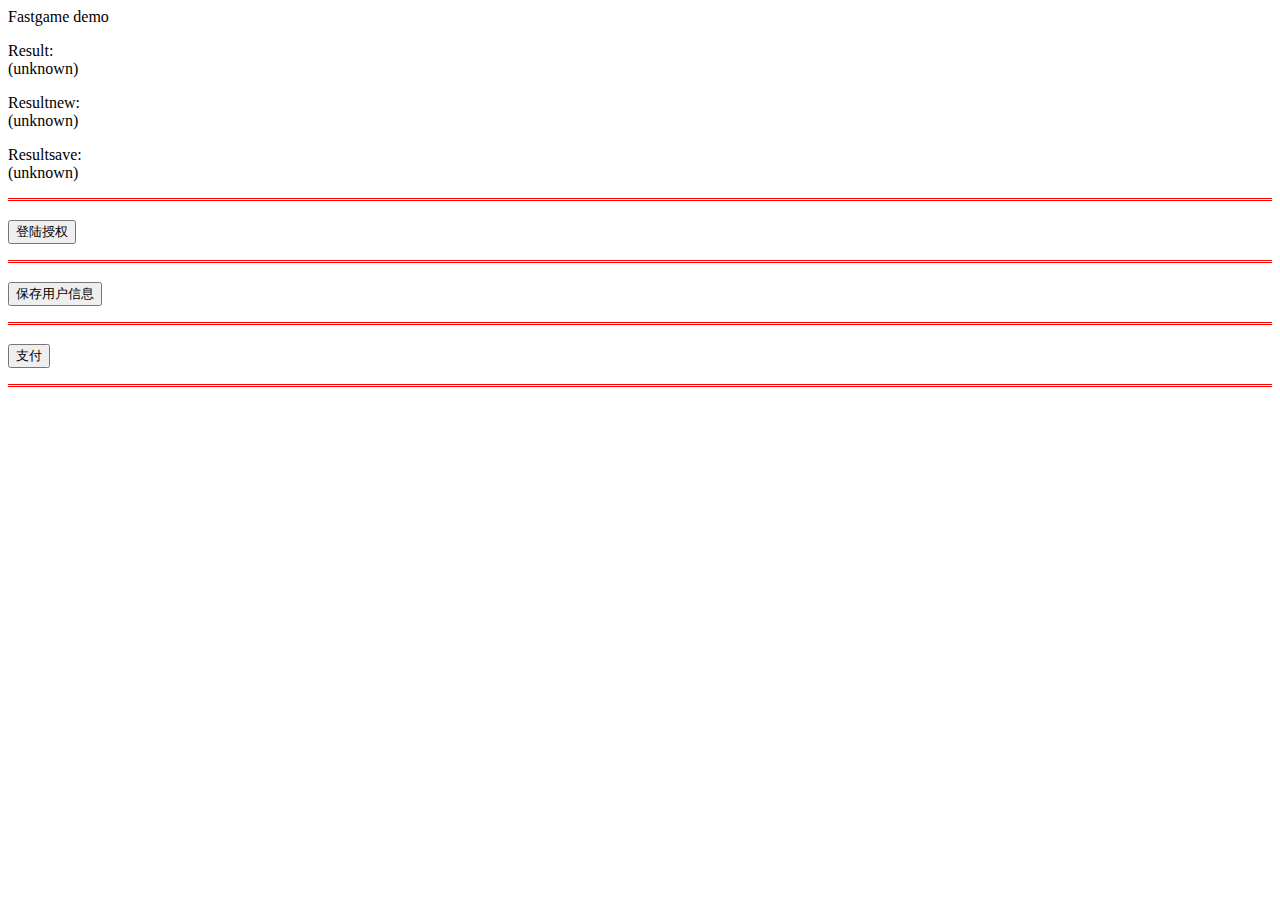
==== update/fastgame_demo.html @ 7e6fd79d "feat:添加资源" ====
﻿<html>
<head>
    <title>Fastgame Demo</title>
    <meta http-equiv="Content-Type" content="text/html; charset=utf-8" />
    <meta name="viewport" content="width=device-width, initial-scale=1">
    <style>
     table.dataintable {
        margin-top:10px;
        border-collapse:collapse;
        border:1px solid #aaa;
        width:100%;
	 }
	table.dataintable th {
        vertical-align:baseline;
        padding:5px 15px 5px 6px;
        background-color:#d5d5d5;
        border:1px solid #aaa;
        text-align:left;
	}
    table.dataintable td {
        vertical-align:text-top;
        padding:6px 15px 6px 6px;
        background-color:#efefef;
        border:1px solid #aaa;
        }
    </style>

    <script language="javascript">

	 var success = -1;

    function setResult(str) {
    	document.getElementById("result").innerHTML= str
	}
	function setResultnew(str) {
    	document.getElementById("resultnew").innerHTML= str
	}
	//登录调用
	function GamesignIn(){

		var params = {"appid":"100435117","forceLogin":"1"}
	 HwFastappObject.gameLogin(JSON.stringify(params));
	}

	HwFastappObject.onGameLoginResult = function onGameLoginResult(str){
		//登录成功记录标志，且显示游戏浮标
		success = 0;
		showFloatWindow();
		document.getElementById("resultnew").innerHTML= str.code;
		document.getElementById("result").innerHTML= str.data;
		
	}

//保存用户信息至华为服务器，用于进行联运相关活动
	function savePlayerInfo(){
		var params = {"appid":"100435117","area":"cn","rank":"1","role":"fashi"}
	 HwFastappObject.savePlayerInfo(JSON.stringify(params));
	}

	HwFastappObject.onSavePlayerInfoResult = function onSavePlayerInfoResult(str){
		document.getElementById("resultsave").innerHTML= str.code;
	}


	function showFloatWindow(){
		var params = {"appid":"100435117"}
				HwFastappObject.showFloatWindow(JSON.stringify(params));
	}

	function hideFloatWindow(){
		var params = {"appid":"100435117"}
				HwFastappObject.hideFloatWindow(JSON.stringify(params));
	}

//浮标处理，此处每个页面都需要接受显示和隐藏浮标消息，特别注意有重定向的页面，否则可能导致浮标无法隐藏被驳回
//发送消息在ux的onshow和onhide的方法中调用，具体可以参考demo中的ux文件
	system.onmessage = function(data) {
                 if (data == "showfloatwindow") {
                 if (success == 0) {
                    showFloatWindow();
                    }
                 }
                 if (data == "hidefloatwindow") {
                 hideFloatWindow();
                 }
             }

//支付接口调用流程说明
	function pay(){
		/* 接口调用
		var param1 = {
        "amount":prd.price,    //商品金额
        "applicationID":"100389777",    //应用ID，在华为开发者联盟上获取的APP ID
         "productDesc":prd.name,    //商品描述，该字段中不能包含特殊字符，包括# " & / ? $ ^ *:) \ < > , | % + 
        "productName":prd.name,    //商品名称，该字段中不能包含特殊字符，包括# " & / ? $ ^ *:) \ < > , | % + 
        "requestId":params.requestId,    //在支付前生成，用于唯一标识一次支付请求。支付平台在服务器回调接口中会原样返回requestId的值。该字段由字母和数字组成，必须在商户内唯一，用于唯一标识一个商户订单。 
        "serviceCatalog":"X6",    //游戏设置为"X6" 
        "merchantId":"10086000000000293",    //华为开发者联盟上申请支付服务获取的“支付ID”
        "merchantName":"华为众测",    //商户名称，开发者注册的公司名
        "sign":params.sign,    //签名，签名算法务必使用sha256算法。签名方式请参见“orderinfo参数说明”，
		示例代码请参见“签名校验示例代码”,网站地址https://developer.huawei.com/consumer/cn/service/hms/catalog/HuaweiJointOperation.html?page=hmssdk_jointOper_payment_sample_code    
		请尽可能使用示例代码源码来进行签名操作，减少因为签名方法不一致导致的调试不通，多谢  
        "urlver":"2",    //固定值为2
         "sdkChannel":3,    //游戏设置为3  
         "publicKey": "MFwwDQYJKoZIhvcNAQEBBQADSwAwSAJBAIL/7zgG9KCjm5IeGFzq8oVaxCqFJ9+m/3rGMXU2p9K+bHLPR1m3c9TMZRGjkZbTZ0G/VLPO6BxiP+w+VM+Z3fECAwEAAQ=="    //必须传入，但不参与签名，华为开发者联盟上申请支付服务获取的“支付公钥”
}
var param2 = {"orderInfo":JSON.stringify(param1)}
         HwFastappObject.pay(JSON.stringify(param2));
         HwFastappObject.onPayResult = function onPayResult(str){
                 alert("支付结果: "+str.code+",message: "+str.data);
         }
		*/
	}


	

</script>

</head>
<body>
<p>
    Fastgame demo
</p>
<p>
    Result: <br/> <span id="result" style="height:50px;">(unknown)</span>
</p>
<p>
    Resultnew: <br/> <span id="resultnew" style="height:50px;">(unknown)</span>
</p>
<p>
    Resultsave: <br/> <span id="resultsave" style="height:50px;">(unknown)</span>
</p>

<hr style="height:3px;border:none;border-top:3px double red;" />
<p><button onClick="GamesignIn()">登陆授权</button></p>
<hr style="height:3px;border:none;border-top:3px double red;" />

<p><button onClick="savePlayerInfo()">保存用户信息</button></p>
<hr style="height:3px;border:none;border-top:3px double red;" />

<p><button onClick="pay()">支付</button></p>
<hr style="height:3px;border:none;border-top:3px double red;" />


</body>
</html>
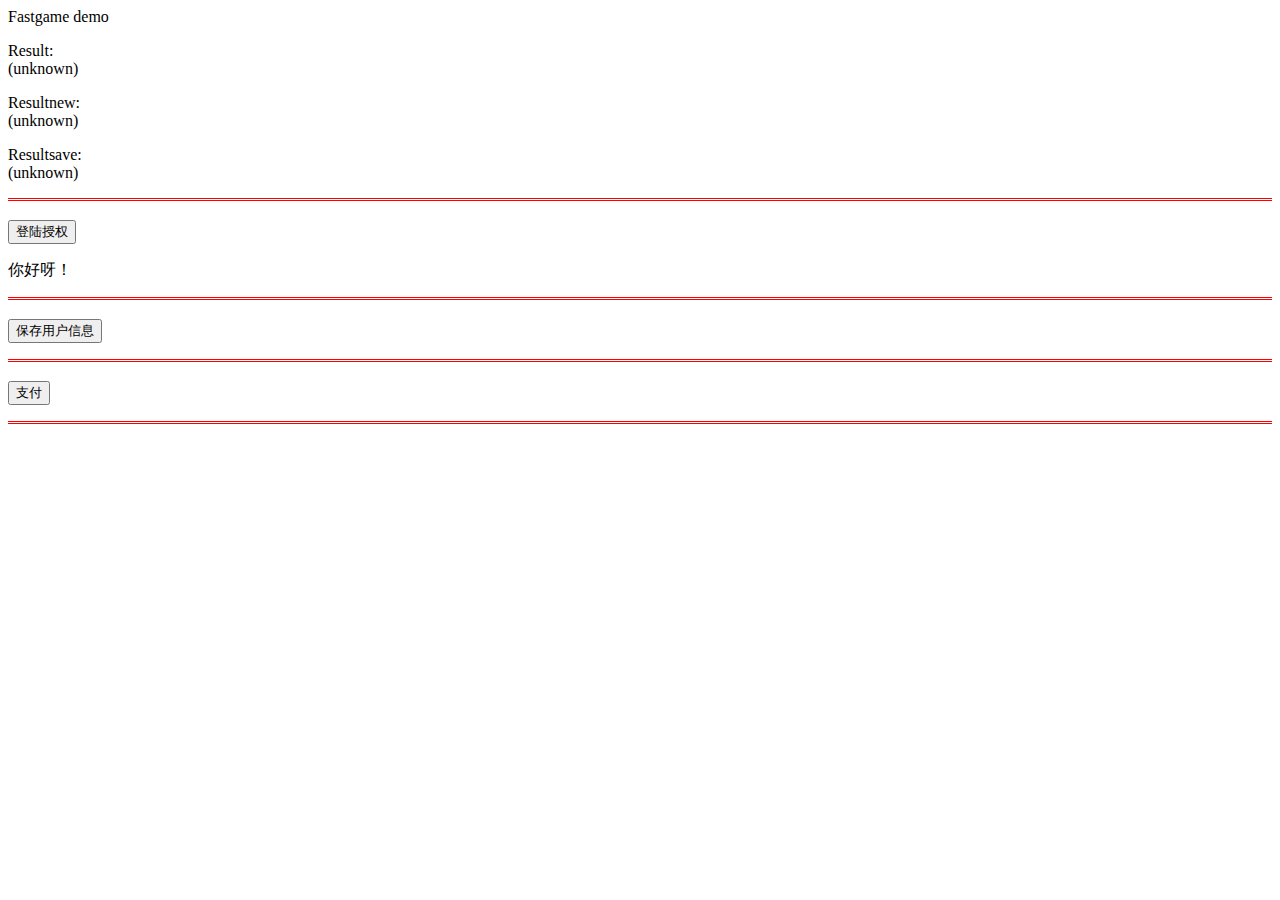
==== commit ca191a41: "fea: 资源" ====
--- a/update/fastgame_demo.html
+++ b/update/fastgame_demo.html
@@ -134,6 +134,7 @@
 
 <hr style="height:3px;border:none;border-top:3px double red;" />
 <p><button onClick="GamesignIn()">登陆授权</button></p>
+<p>你好呀！</p>
 <hr style="height:3px;border:none;border-top:3px double red;" />
 
 <p><button onClick="savePlayerInfo()">保存用户信息</button></p>
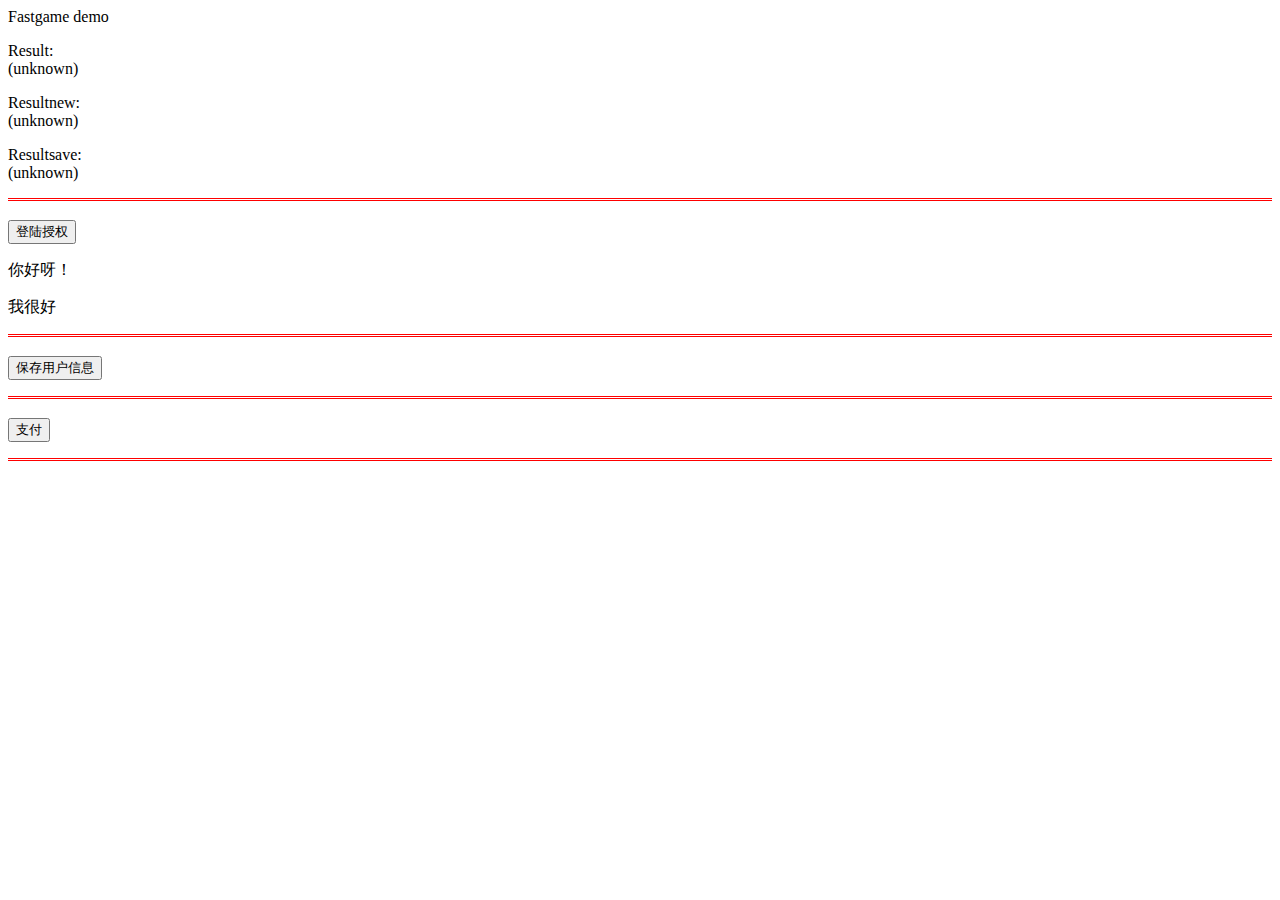
==== commit 434cbc98: "feat:添加资源" ====
--- a/update/fastgame_demo.html
+++ b/update/fastgame_demo.html
@@ -37,8 +37,7 @@
 	}
 	//登录调用
 	function GamesignIn(){
-
-		var params = {"appid":"100435117","forceLogin":"1"}
+     var params = {"appid":"101061723","forceLogin":"1"}
 	 HwFastappObject.gameLogin(JSON.stringify(params));
 	}
 
@@ -135,6 +134,7 @@
 <hr style="height:3px;border:none;border-top:3px double red;" />
 <p><button onClick="GamesignIn()">登陆授权</button></p>
 <p>你好呀！</p>
+<p>我很好</p>
 <hr style="height:3px;border:none;border-top:3px double red;" />
 
 <p><button onClick="savePlayerInfo()">保存用户信息</button></p>
